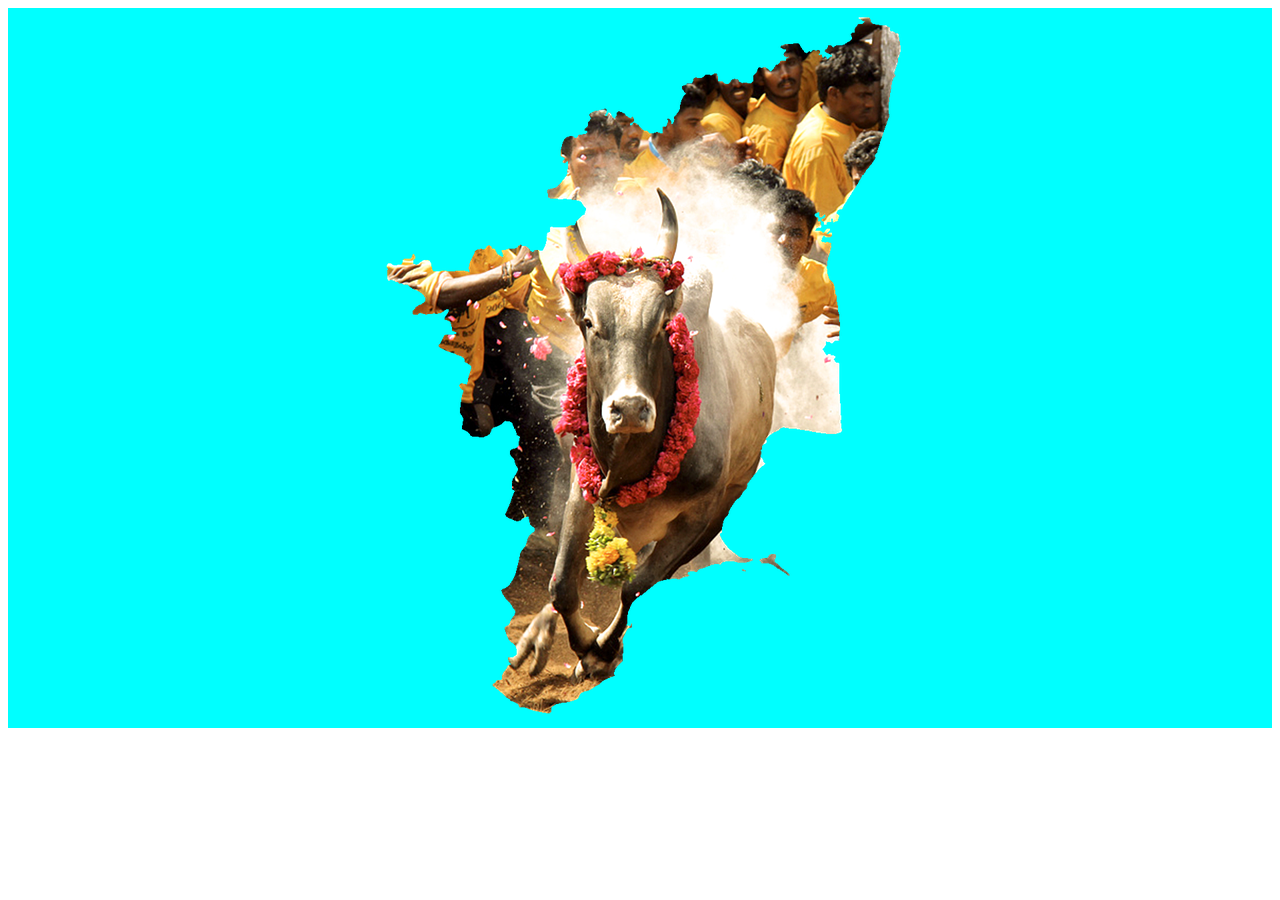
==== home.html @ 8f6ddfbb "a" ====
<!DOCTYPE html>
<html lang="en">
<head>
    <meta charset="UTF-8">
    <meta name="viewport" content="width=device-width, initial-scale=1.0">
    <title>home</title>
    
   <link rel="stylesheet" href="home.css">
</head>
<body>
   <div class="background-image"><img src="image\wp7778818.png" alt=""></div>
</body>

</html>
---- home.css ----
.background-image{
   
    background-color: aqua;
    display: flex;
    width: 100%;
    height: 100%;

}
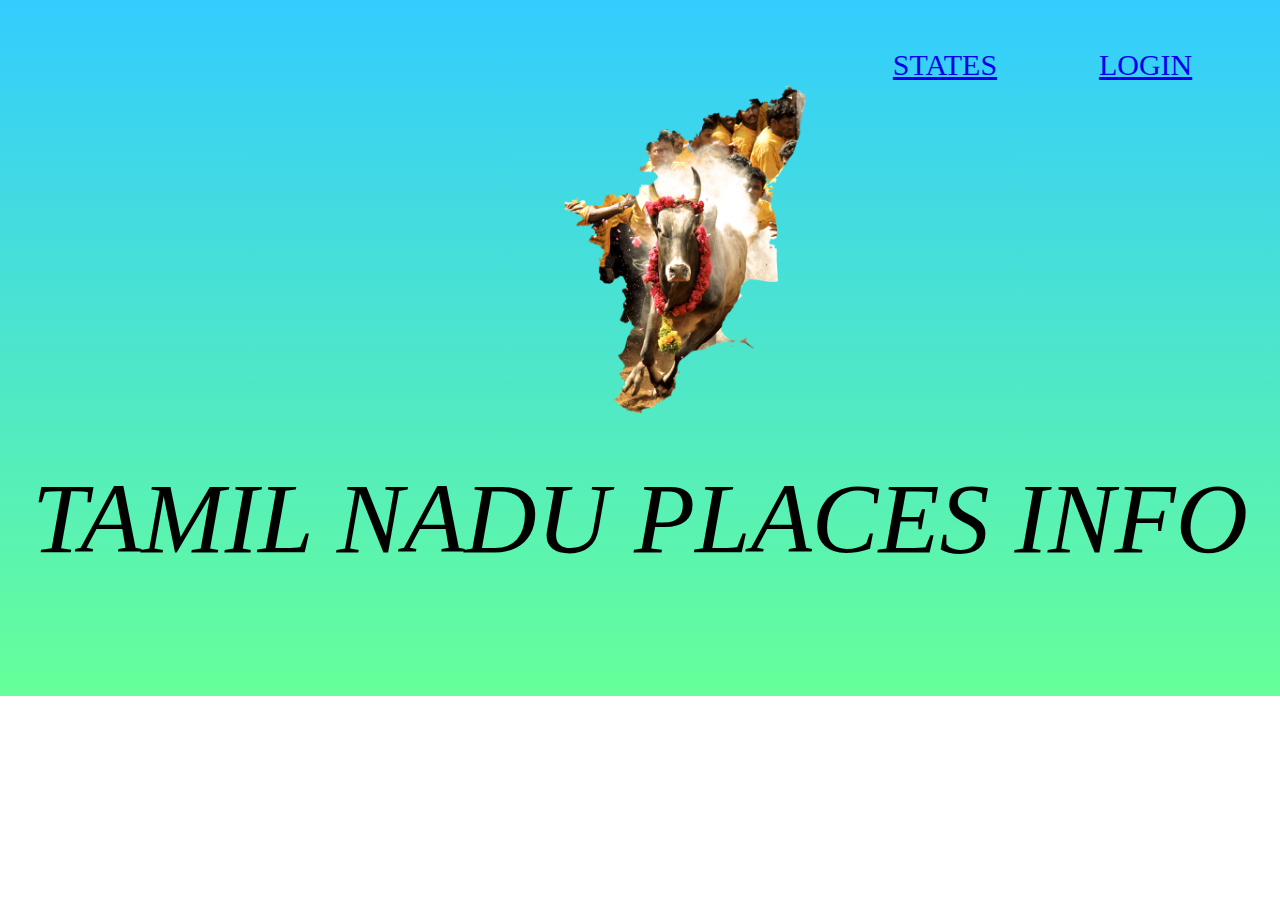
==== commit a593490b: "a" ====
--- a/home.html
+++ b/home.html
@@ -1,14 +1,24 @@
 <!DOCTYPE html>
 <html lang="en">
+
 <head>
-    <meta charset="UTF-8">
-    <meta name="viewport" content="width=device-width, initial-scale=1.0">
-    <title>home</title>
-    
+   <meta charset="UTF-8">
+   <meta name="viewport" content="width=device-width, initial-scale=1.0">
+   <title>home</title>
+
    <link rel="stylesheet" href="home.css">
 </head>
+
 <body>
-   <div class="background-image"><img src="image\wp7778818.png" alt=""></div>
+   
+
+   <section class="container">
+      <div class="states"><a href="states.html" >STATES</a></div>
+      <div class="login"><a href="login.html">LOGIN</a></div>
+   </section>
+   <div class="image"><img src="image\wp7778818.png" alt="" width="600px"></div>
+   <div class="INFO">TAMIL NADU PLACES INFO</div>
+
 </body>
 
 </html>--- a/home.css
+++ b/home.css
@@ -1,8 +1,43 @@
-.background-image{
+
+body{
    
-    background-color: aqua;
-    display: flex;
-    width: 100%;
-    height: 100%;
+   background: linear-gradient(to bottom, #33ccff 0%, #66ff99 100%);;
+   background-repeat: no-repeat;
+   color: black;
+   height: 680px;
 
+}
+.container{
+        display: grid;
+        grid-template-columns: 1fr 1fr;
+        align-items: center;
+       
+       
+}
+
+
+.states{
+    margin-left: 140%;
+    margin-top: 40px;
+    text-align: center;
+    font-size: 30px;
+    
+}
+.login{
+    
+    margin-left: 60%;
+    margin-top: 40px;
+    text-align: center;
+    font-size: 30px;
+}
+.INFO{
+    font-size: 100PX;
+    font-style: italic;
+    text-align: center;
+    margin-top: 3%;
+   
+}
+.image{
+    margin-left: 30%;
+    margin-top: 0%;
 }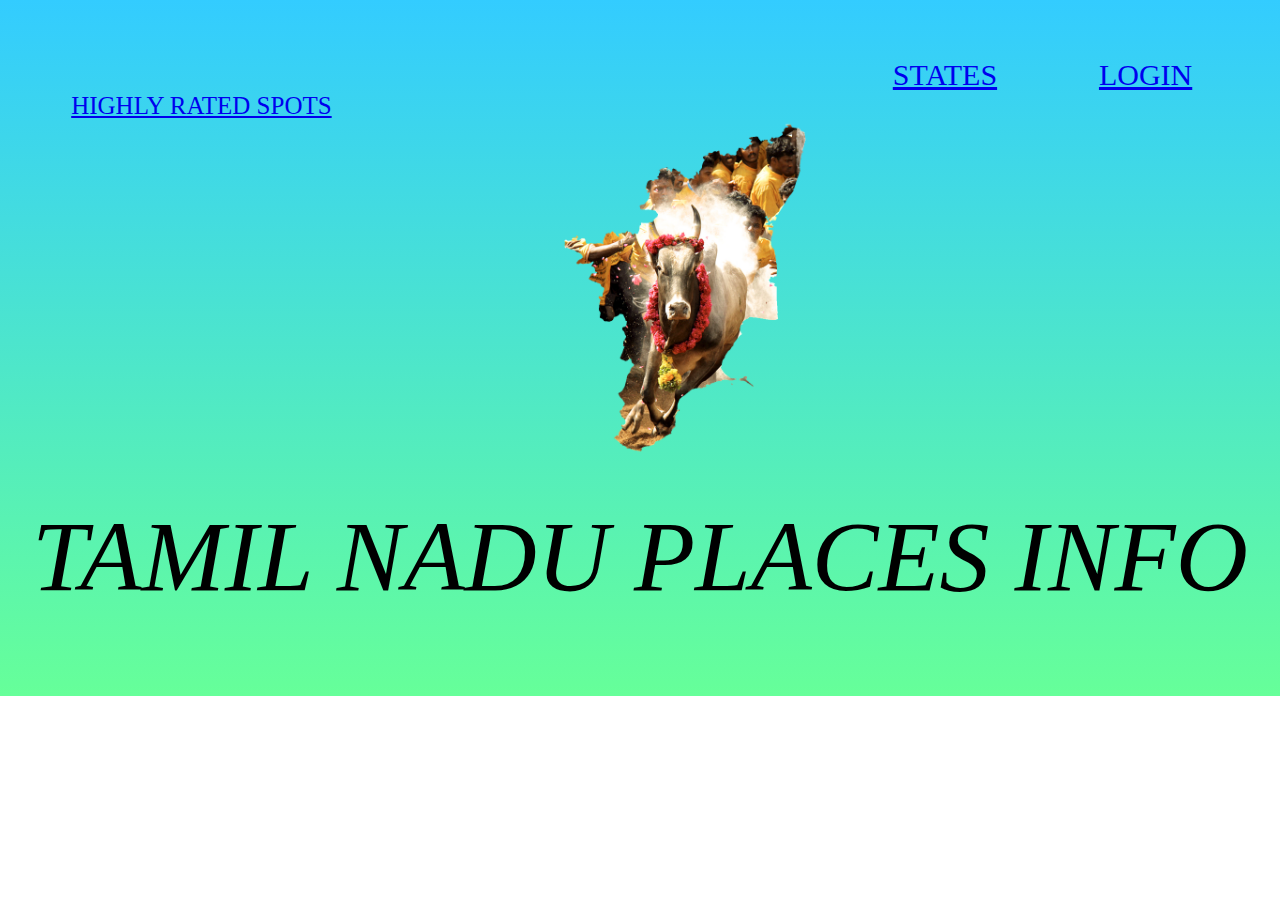
==== commit 63a90a52: "A" ====
--- a/home.html
+++ b/home.html
@@ -13,8 +13,10 @@
    
 
    <section class="container">
+      
       <div class="states"><a href="states.html" >STATES</a></div>
       <div class="login"><a href="login.html">LOGIN</a></div>
+      <div class="recommended"><a href="spot.html">HIGHLY RATED SPOTS</a></div>
    </section>
    <div class="image"><img src="image\wp7778818.png" alt="" width="600px"></div>
    <div class="INFO">TAMIL NADU PLACES INFO</div>
--- a/home.css
+++ b/home.css
@@ -18,7 +18,7 @@
 
 .states{
     margin-left: 140%;
-    margin-top: 40px;
+    margin-top: 50px;
     text-align: center;
     font-size: 30px;
     
@@ -26,7 +26,7 @@
 .login{
     
     margin-left: 60%;
-    margin-top: 40px;
+    margin-top: 50px;
     text-align: center;
     font-size: 30px;
 }
@@ -40,4 +40,8 @@
 .image{
     margin-left: 30%;
     margin-top: 0%;
+}
+.recommended{
+   font-size: 25px;
+   margin-left: 10%;
 }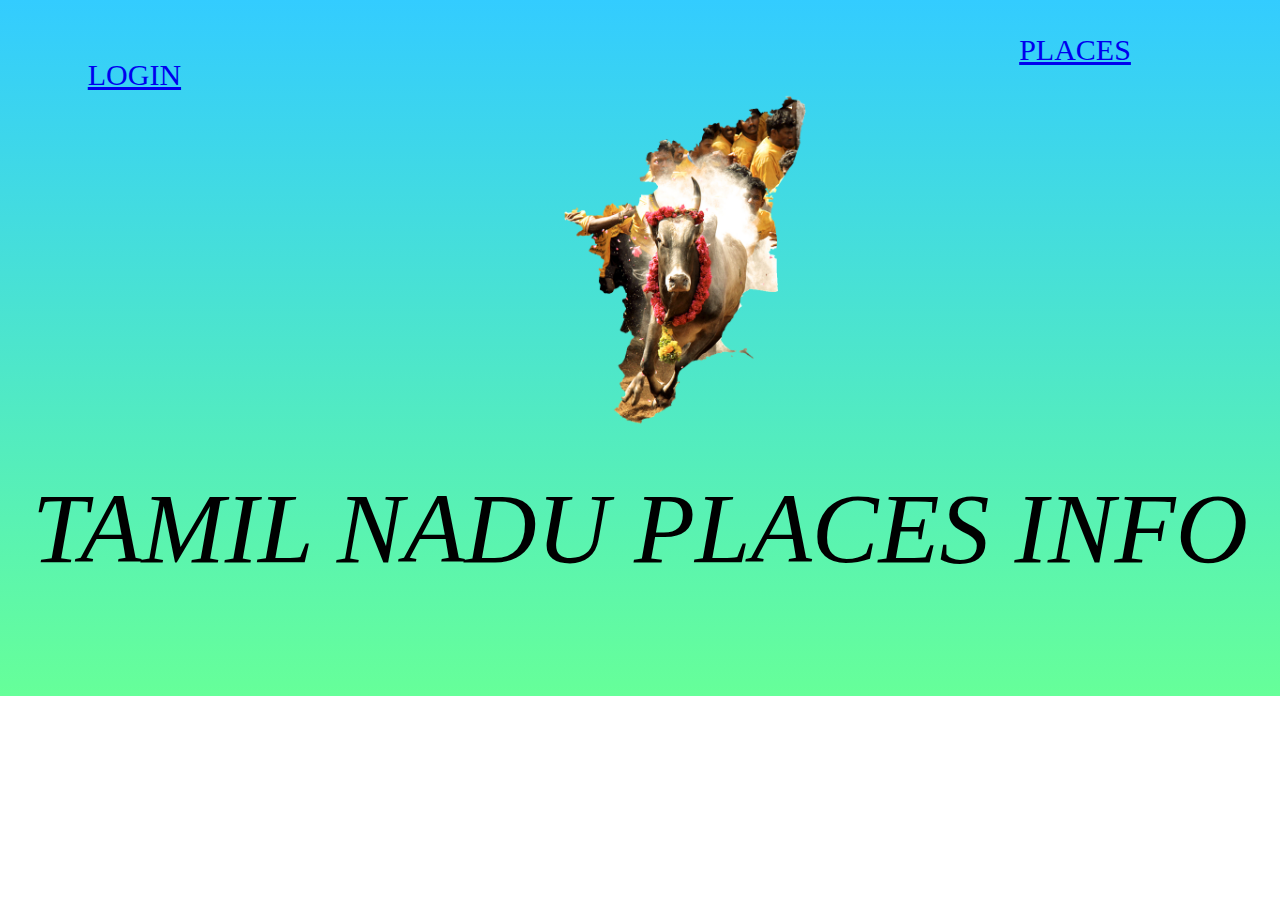
==== commit 2cf78940: "a" ====
--- a/home.html
+++ b/home.html
@@ -10,13 +10,12 @@
 </head>
 
 <body>
-   
+
 
    <section class="container">
-      
-      <div class="states"><a href="states.html" >STATES</a></div>
+
       <div class="login"><a href="login.html">LOGIN</a></div>
-      <div class="recommended"><a href="spot.html">HIGHLY RATED SPOTS</a></div>
+      <div class="recommended"><a href="INDEX.HTML">PLACES</a></div>
    </section>
    <div class="image"><img src="image\wp7778818.png" alt="" width="600px"></div>
    <div class="INFO">TAMIL NADU PLACES INFO</div>
--- a/home.css
+++ b/home.css
@@ -25,7 +25,7 @@
 }
 .login{
     
-    margin-left: 60%;
+    margin-right: 60%;
     margin-top: 50px;
     text-align: center;
     font-size: 30px;
@@ -42,6 +42,6 @@
     margin-top: 0%;
 }
 .recommended{
-   font-size: 25px;
-   margin-left: 10%;
+   font-size: 30px;
+   margin-left: 60%;
 }